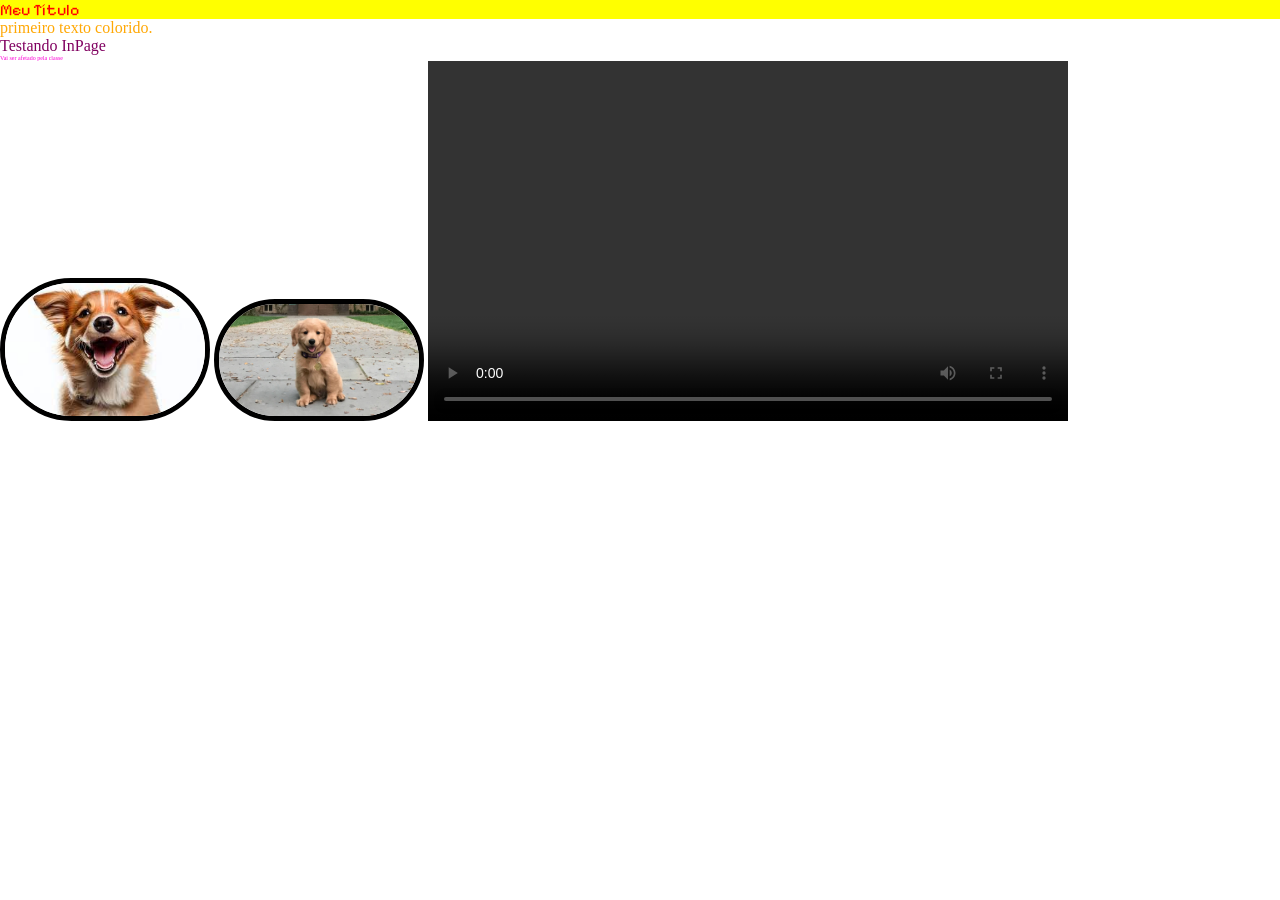
==== Aula_5_CSS/index.html @ 60e35858 "Aula 6 Flex" ====
<!DOCTYPE html>
<html lang="en">

<head>
    <meta charset="UTF-8">
    <meta name="viewport" content="width=device-width, initial-scale=1.0">
    <link rel="stylesheet" href="style.css">
    <link rel="preconnect" href="https://fonts.googleapis.com">
    <link rel="preconnect" href="https://fonts.gstatic.com" crossorigin>
    <link href="https://fonts.googleapis.com/css2?family=Pixelify+Sans:wght@400..700&display=swap" rel="stylesheet">
    <title>Document</title>
</head>

<body>

    <h1 class="pixelify-sans">Meu Título</h1>
    <p id="abc">primeiro texto colorido.</p>
    <p>Testando InPage</p>
    <p class="minhaClasse">Vai ser afetado pela classe</p>

    <img src="imgs/dog.jpeg" alt="">
    <img src="imgs/dog2.jpg" alt="">

    <video width="640" height="360" autoplay controls>
        <source src="imgs/SchubertUnfinished_720_p.mp4" type="video/mp4">
        Seu navegador não suporta o elemento de vídeo.
    </video>


    <iframe width="560" height="315" src="https://www.youtube.com/embed/FH2P1PU6teM?si=7cy_Fo_1SAXmhWtJ"
        title="YouTube video player" frameborder="0"
        allow="accelerometer; autoplay; clipboard-write; encrypted-media; gyroscope; picture-in-picture; web-share"
        allowfullscreen></iframe>

    <iframe width="400px" height="200px" src="https://www.google.com.br/" frameborder="0"></iframe>
</body>

</html>
---- Aula_5_CSS/style.css ----
* {
    /* Define as propriedades de margem, preenchimento e borda como zero para todos os elementos. */
    margin: 0;
    padding: 0;
    border: 0;
    
    /* Define o tamanho da fonte para 100% do tamanho padrão. */
    font-size: 100%;

    /* Herda o estilo de fonte do elemento pai, mantendo a coesão do design. */
    font: inherit;

    /* Alinha verticalmente o elemento na linha de base, para melhor alinhamento de texto. */
    vertical-align: baseline;
}

body {
    height: 100vh;
    box-sizing: border-box;
}


p {
    color: rgb(128, 0, 96);
}

h1 {
    color: red;
    background-color: yellow;
}

.minhaClasse {
    color: rgb(253, 0, 215);
    font-size: 6px;
}

#abc {
    color: rgb(255, 168, 5);
}

img {
    width: 200px;
    border-radius: 100px;
    border: 5px solid black;
}

.pixelify-sans {
    font-family: "Pixelify Sans", sans-serif;
    font-optical-sizing: auto;
    font-weight: 60px;
    font-style: normal;
  }
  
  .box {
    width: 100px;
    height: 100px;
    background-color: #f06d06;
    border: 2px solid #000;
    margin: 10px;
    padding: 10px;
  }
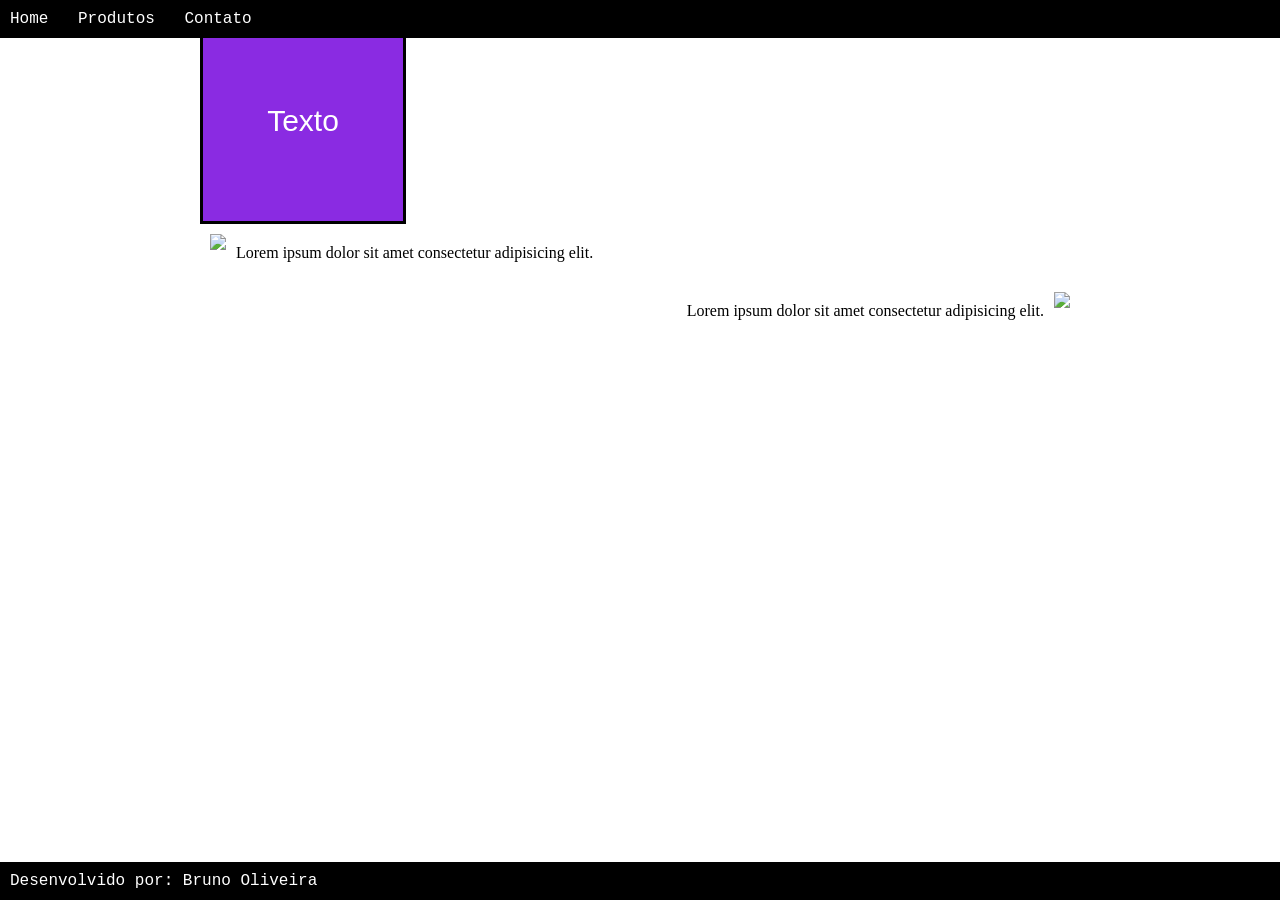
==== commit 2c5b41bd: "Aula 5" ====
--- a/Aula_5_CSS/index.html
+++ b/Aula_5_CSS/index.html
@@ -5,34 +5,40 @@
     <meta charset="UTF-8">
     <meta name="viewport" content="width=device-width, initial-scale=1.0">
     <link rel="stylesheet" href="style.css">
-    <link rel="preconnect" href="https://fonts.googleapis.com">
-    <link rel="preconnect" href="https://fonts.gstatic.com" crossorigin>
-    <link href="https://fonts.googleapis.com/css2?family=Pixelify+Sans:wght@400..700&display=swap" rel="stylesheet">
     <title>Document</title>
 </head>
 
 <body>
 
-    <h1 class="pixelify-sans">Meu Título</h1>
-    <p id="abc">primeiro texto colorido.</p>
-    <p>Testando InPage</p>
-    <p class="minhaClasse">Vai ser afetado pela classe</p>
+    <nav>
+        <ul>
+            <li><a>Home</a></li>
+            <li><a>Produtos</a></li>
+            <li><a>Contato</a></li>
+        </ul>
+    </nav>
 
-    <img src="imgs/dog.jpeg" alt="">
-    <img src="imgs/dog2.jpg" alt="">
+    <main style=" margin-left: 200px; margin-right: 200px;">
+        <section style="width: 100%; text-align: center;">
+            teste
+            <div class="test_boxmodel_1">Texto</div>
+        </section>
+        <section style="margin-left:200 ;">
+            <img src="https://picsum.photos/200/300?random=1" style="float: left; margin: 10px;">
+            <p style="padding: 20px;">Lorem ipsum dolor sit amet consectetur adipisicing elit.</p>
+        </section>
+    
+        <section style="clear: both; text-align: right;">
+            <img src="https://picsum.photos/200/300?random=1" style="float: right; margin: 10px;">
+            <p style="padding: 20px;">Lorem ipsum dolor sit amet consectetur adipisicing elit.</p>
+        </section>
+    </main>
+    
 
-    <video width="640" height="360" autoplay controls>
-        <source src="imgs/SchubertUnfinished_720_p.mp4" type="video/mp4">
-        Seu navegador não suporta o elemento de vídeo.
-    </video>
-
-
-    <iframe width="560" height="315" src="https://www.youtube.com/embed/FH2P1PU6teM?si=7cy_Fo_1SAXmhWtJ"
-        title="YouTube video player" frameborder="0"
-        allow="accelerometer; autoplay; clipboard-write; encrypted-media; gyroscope; picture-in-picture; web-share"
-        allowfullscreen></iframe>
-
-    <iframe width="400px" height="200px" src="https://www.google.com.br/" frameborder="0"></iframe>
+    <!-- criar um footer -->
+    <footer class="footer">
+        <p>Desenvolvido por: <a href="https://www.linkedin.com/in/bruno-oliveira-4b5b3b1b4/">Bruno Oliveira</a></p>
+    </footer>
 </body>
 
 </html>
--- a/Aula_5_CSS/style.css
+++ b/Aula_5_CSS/style.css
@@ -3,13 +3,11 @@
     margin: 0;
     padding: 0;
     border: 0;
-    
+
     /* Define o tamanho da fonte para 100% do tamanho padrão. */
     font-size: 100%;
-
     /* Herda o estilo de fonte do elemento pai, mantendo a coesão do design. */
     font: inherit;
-
     /* Alinha verticalmente o elemento na linha de base, para melhor alinhamento de texto. */
     vertical-align: baseline;
 }
@@ -19,43 +17,65 @@
     box-sizing: border-box;
 }
 
-
-p {
-    color: rgb(128, 0, 96);
+.test_boxmodel_1 {
+    border: 3px solid black;
+    width: 200px;
+    height: 200px;
+    text-align: center;
+    vertical-align: middle;
+    line-height: 200px;
+    background-color: blueviolet;
+    color: white;
+    font-family: Impact, Haettenschweiler, 'Arial Narrow Bold', sans-serif;
+    font-size: 30px;
 }
 
-h1 {
-    color: red;
-    background-color: yellow;
+nav {
+    background-color: #000000;
+    padding: 10px;
+    font-family: 'Courier New', Courier, monospace;
 }
 
-.minhaClasse {
-    color: rgb(253, 0, 215);
-    font-size: 6px;
+ul {
+    margin: 0;
+    padding: 0;
 }
 
-#abc {
-    color: rgb(255, 168, 5);
+li {
+    display: inline;
+    margin-right: 20px;
 }
 
-img {
-    width: 200px;
-    border-radius: 100px;
-    border: 5px solid black;
+a {
+    text-decoration: none;
+    color: #ffffff;
 }
 
-.pixelify-sans {
-    font-family: "Pixelify Sans", sans-serif;
-    font-optical-sizing: auto;
-    font-weight: 60px;
-    font-style: normal;
-  }
-  
-  .box {
-    width: 100px;
-    height: 100px;
-    background-color: #f06d06;
-    border: 2px solid #000;
-    margin: 10px;
+a:hover {
+    color: #de2e2e;
+    cursor: pointer;
+}
+
+
+nav {
+    background-color: #000000;
     padding: 10px;
-  }+    font-family: 'Courier New', Courier, monospace;
+
+    position: fixed;
+    top: 0;
+    width: 100%;
+    z-index: 999;
+}
+
+/* criar um footer sem usar flexbox */
+footer {
+    background-color: #000000;
+    color: #ffffff;
+    padding: 10px;
+    font-family: 'Courier New', Courier, monospace;
+    position: fixed;
+    bottom: 0;
+    width: 100%;
+    z-index: 999;
+}
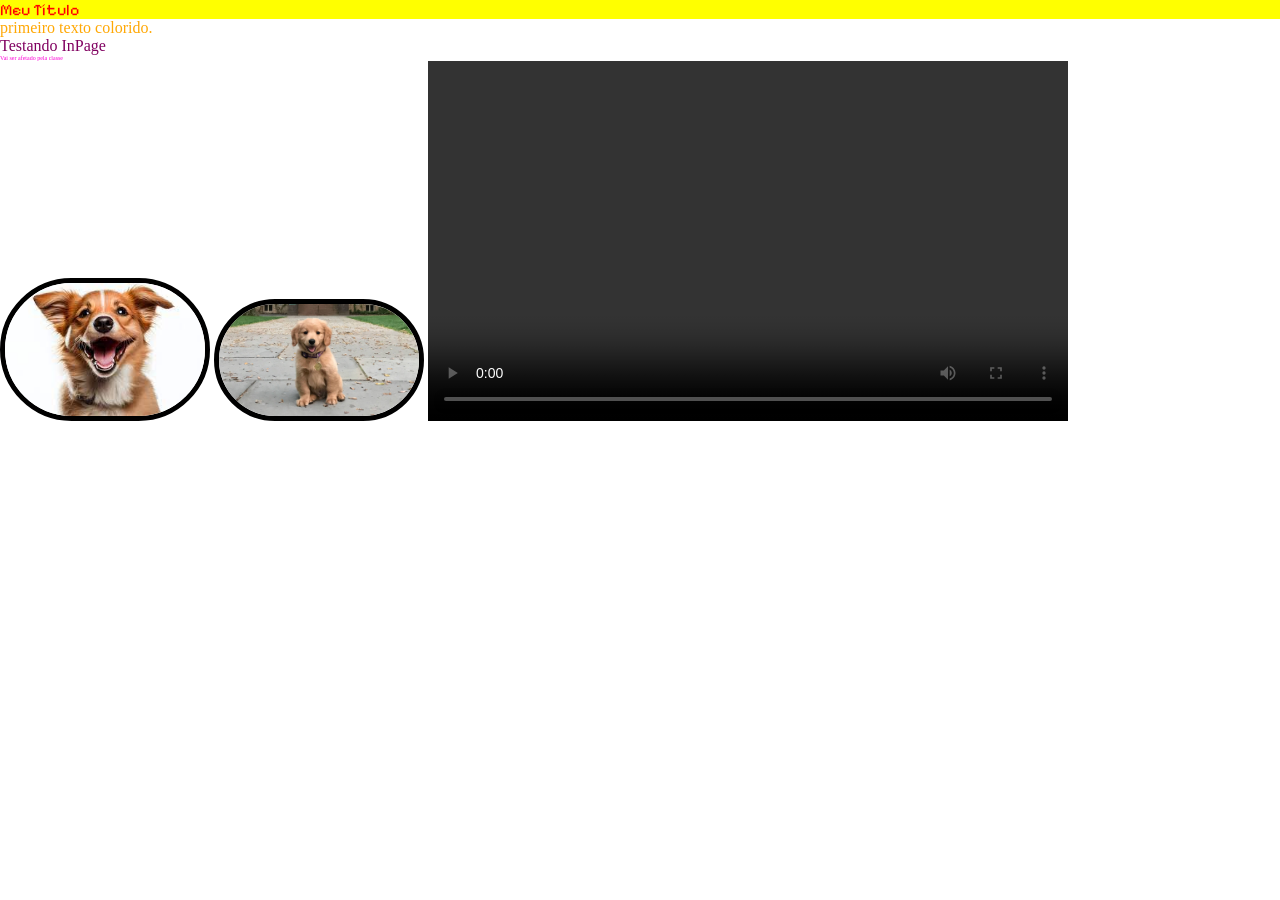
==== commit a12ecac3: "Merge branch 'main' of https://github.com/frcol/facens-LP1_2025_1" ====
--- a/Aula_5_CSS/index.html
+++ b/Aula_5_CSS/index.html
@@ -5,40 +5,34 @@
     <meta charset="UTF-8">
     <meta name="viewport" content="width=device-width, initial-scale=1.0">
     <link rel="stylesheet" href="style.css">
+    <link rel="preconnect" href="https://fonts.googleapis.com">
+    <link rel="preconnect" href="https://fonts.gstatic.com" crossorigin>
+    <link href="https://fonts.googleapis.com/css2?family=Pixelify+Sans:wght@400..700&display=swap" rel="stylesheet">
     <title>Document</title>
 </head>
 
 <body>
 
-    <nav>
-        <ul>
-            <li><a>Home</a></li>
-            <li><a>Produtos</a></li>
-            <li><a>Contato</a></li>
-        </ul>
-    </nav>
+    <h1 class="pixelify-sans">Meu Título</h1>
+    <p id="abc">primeiro texto colorido.</p>
+    <p>Testando InPage</p>
+    <p class="minhaClasse">Vai ser afetado pela classe</p>
 
-    <main style=" margin-left: 200px; margin-right: 200px;">
-        <section style="width: 100%; text-align: center;">
-            teste
-            <div class="test_boxmodel_1">Texto</div>
-        </section>
-        <section style="margin-left:200 ;">
-            <img src="https://picsum.photos/200/300?random=1" style="float: left; margin: 10px;">
-            <p style="padding: 20px;">Lorem ipsum dolor sit amet consectetur adipisicing elit.</p>
-        </section>
-    
-        <section style="clear: both; text-align: right;">
-            <img src="https://picsum.photos/200/300?random=1" style="float: right; margin: 10px;">
-            <p style="padding: 20px;">Lorem ipsum dolor sit amet consectetur adipisicing elit.</p>
-        </section>
-    </main>
-    
+    <img src="imgs/dog.jpeg" alt="">
+    <img src="imgs/dog2.jpg" alt="">
 
-    <!-- criar um footer -->
-    <footer class="footer">
-        <p>Desenvolvido por: <a href="https://www.linkedin.com/in/bruno-oliveira-4b5b3b1b4/">Bruno Oliveira</a></p>
-    </footer>
+    <video width="640" height="360" autoplay controls>
+        <source src="imgs/SchubertUnfinished_720_p.mp4" type="video/mp4">
+        Seu navegador não suporta o elemento de vídeo.
+    </video>
+
+
+    <iframe width="560" height="315" src="https://www.youtube.com/embed/FH2P1PU6teM?si=7cy_Fo_1SAXmhWtJ"
+        title="YouTube video player" frameborder="0"
+        allow="accelerometer; autoplay; clipboard-write; encrypted-media; gyroscope; picture-in-picture; web-share"
+        allowfullscreen></iframe>
+
+    <iframe width="400px" height="200px" src="https://www.google.com.br/" frameborder="0"></iframe>
 </body>
 
 </html>
--- a/Aula_5_CSS/style.css
+++ b/Aula_5_CSS/style.css
@@ -3,11 +3,13 @@
     margin: 0;
     padding: 0;
     border: 0;
-
+    
     /* Define o tamanho da fonte para 100% do tamanho padrão. */
     font-size: 100%;
+
     /* Herda o estilo de fonte do elemento pai, mantendo a coesão do design. */
     font: inherit;
+
     /* Alinha verticalmente o elemento na linha de base, para melhor alinhamento de texto. */
     vertical-align: baseline;
 }
@@ -17,65 +19,43 @@
     box-sizing: border-box;
 }
 
-.test_boxmodel_1 {
-    border: 3px solid black;
-    width: 200px;
-    height: 200px;
-    text-align: center;
-    vertical-align: middle;
-    line-height: 200px;
-    background-color: blueviolet;
-    color: white;
-    font-family: Impact, Haettenschweiler, 'Arial Narrow Bold', sans-serif;
-    font-size: 30px;
+
+p {
+    color: rgb(128, 0, 96);
 }
 
-nav {
-    background-color: #000000;
-    padding: 10px;
-    font-family: 'Courier New', Courier, monospace;
+h1 {
+    color: red;
+    background-color: yellow;
 }
 
-ul {
-    margin: 0;
-    padding: 0;
+.minhaClasse {
+    color: rgb(253, 0, 215);
+    font-size: 6px;
 }
 
-li {
-    display: inline;
-    margin-right: 20px;
+#abc {
+    color: rgb(255, 168, 5);
 }
 
-a {
-    text-decoration: none;
-    color: #ffffff;
+img {
+    width: 200px;
+    border-radius: 100px;
+    border: 5px solid black;
 }
 
-a:hover {
-    color: #de2e2e;
-    cursor: pointer;
-}
-
-
-nav {
-    background-color: #000000;
+.pixelify-sans {
+    font-family: "Pixelify Sans", sans-serif;
+    font-optical-sizing: auto;
+    font-weight: 60px;
+    font-style: normal;
+  }
+  
+  .box {
+    width: 100px;
+    height: 100px;
+    background-color: #f06d06;
+    border: 2px solid #000;
+    margin: 10px;
     padding: 10px;
-    font-family: 'Courier New', Courier, monospace;
-
-    position: fixed;
-    top: 0;
-    width: 100%;
-    z-index: 999;
-}
-
-/* criar um footer sem usar flexbox */
-footer {
-    background-color: #000000;
-    color: #ffffff;
-    padding: 10px;
-    font-family: 'Courier New', Courier, monospace;
-    position: fixed;
-    bottom: 0;
-    width: 100%;
-    z-index: 999;
-}+  }
